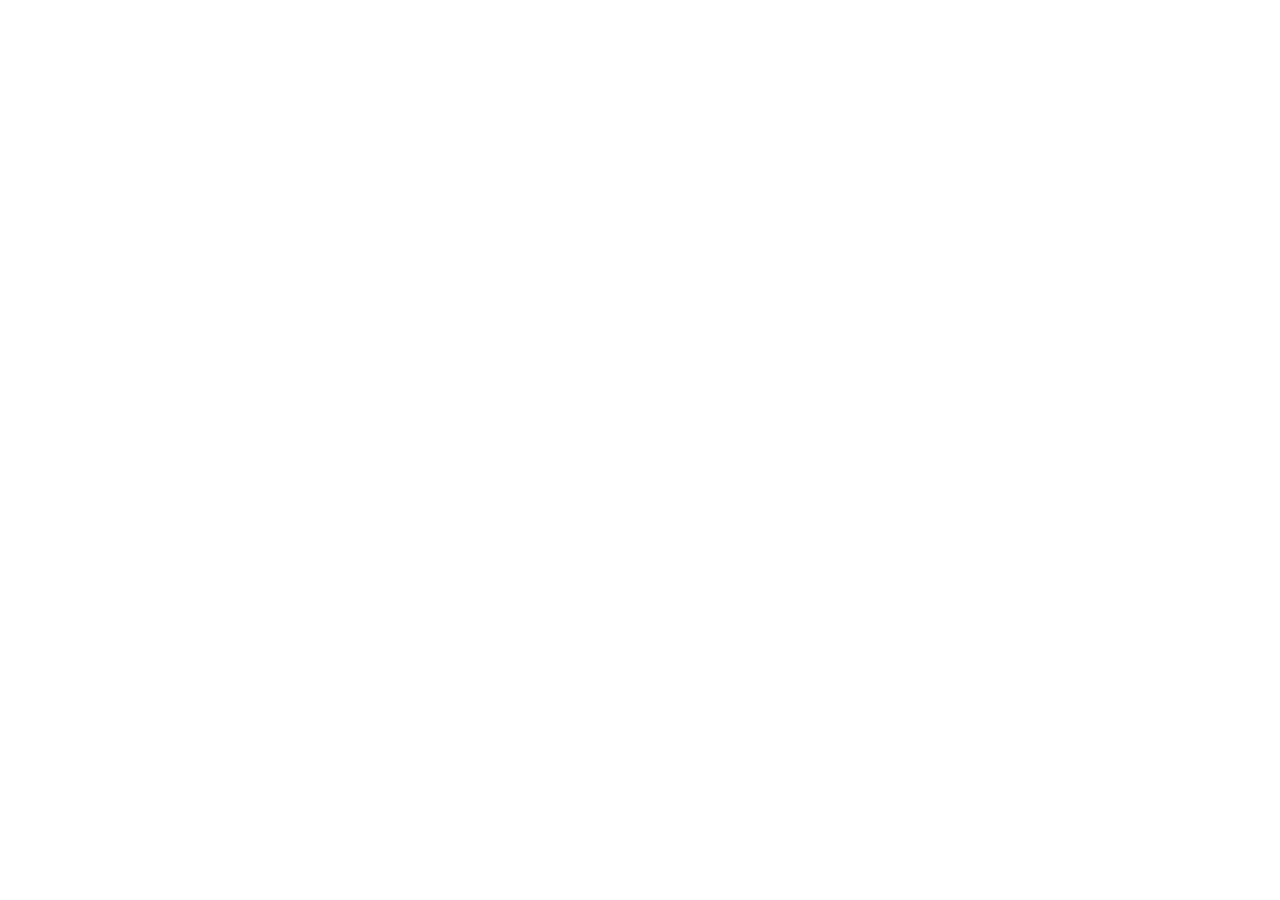
==== index.html @ e1c3d73f "Add initial HTML structure to index.html" ====
<!DOCTYPE html>
<html lang = "en">
    <head>
	<meta charset="utf-8">
	<title></title>
    </head>
    <body>
        <header>
        </header>
        <nav>
        </nav>
        <main>
            <p></p>
        </main>
        <footer>
        </footer> 
    </body>
</html>
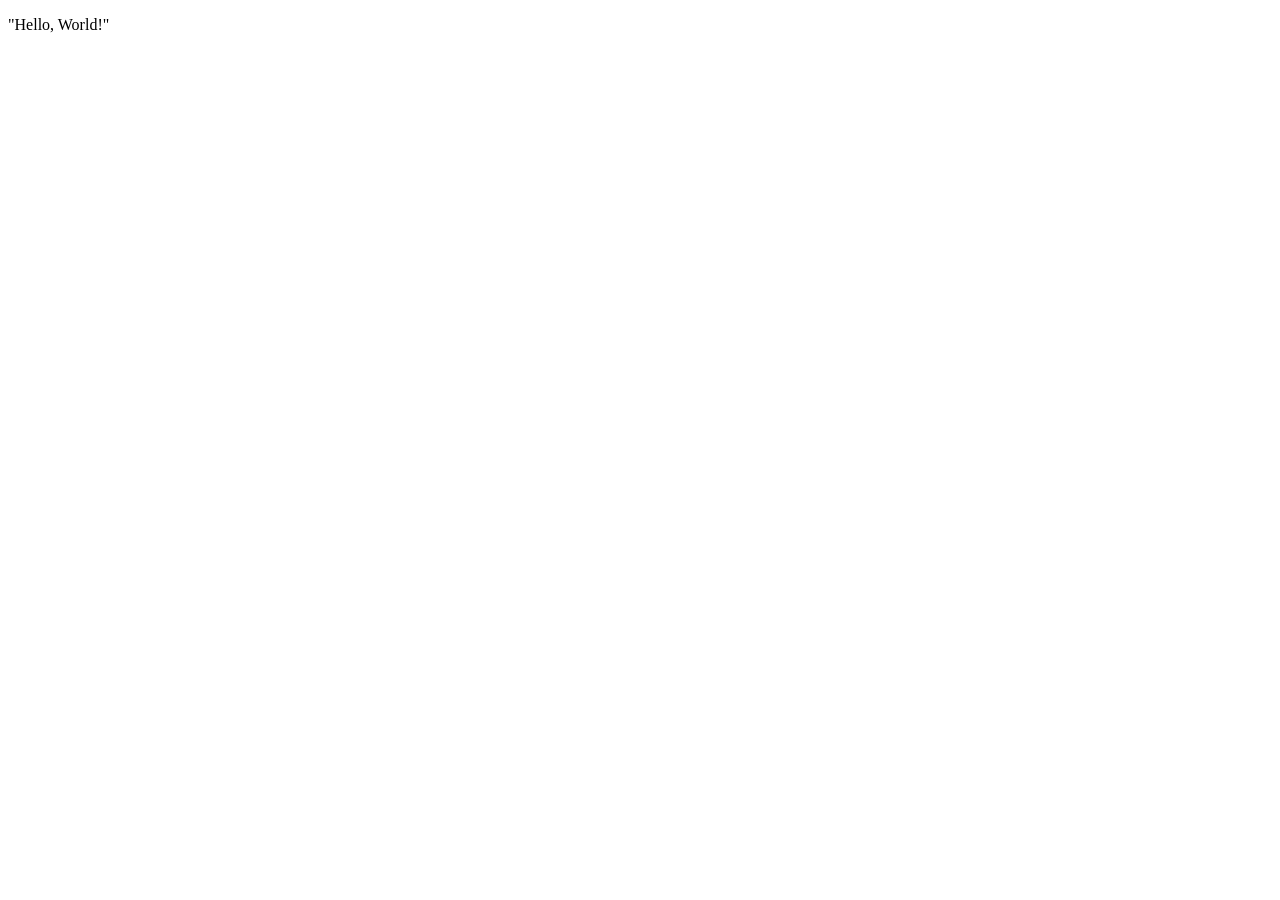
==== commit 329f49df: "Add title and greeting to index.html" ====
--- a/index.html
+++ b/index.html
@@ -2,7 +2,7 @@
 <html lang = "en">
     <head>
 	<meta charset="utf-8">
-	<title></title>
+	<title>Portfolio</title>
     </head>
     <body>
         <header>
@@ -10,7 +10,7 @@
         <nav>
         </nav>
         <main>
-            <p></p>
+            <p>"Hello, World!"</p>
         </main>
         <footer>
         </footer> 
